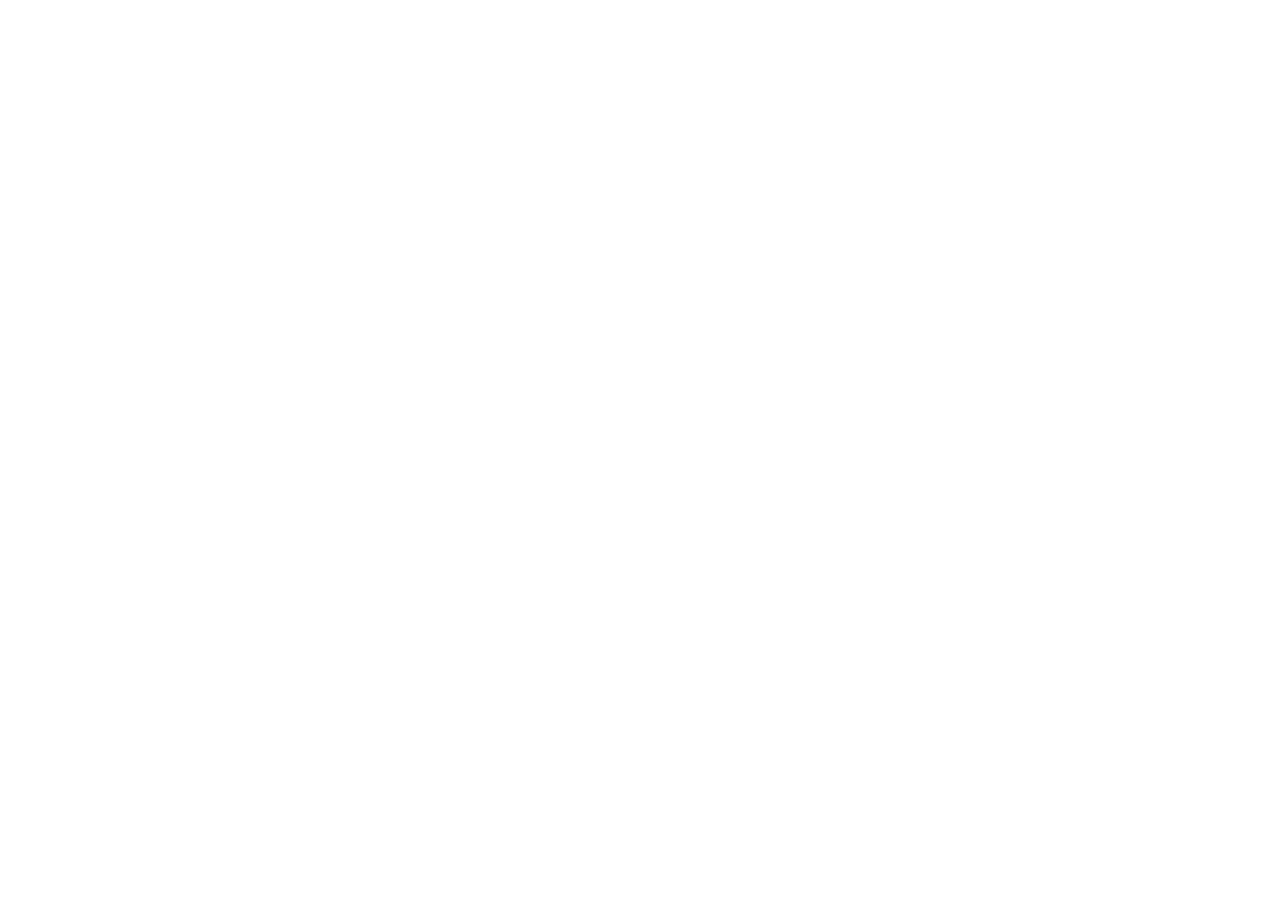
==== index.html @ 2d628670 "Initial commit" ====
<!DOCTYPE html>
<html lang="en">
  <head>
    <script src="https://cdnjs.cloudflare.com/ajax/libs/p5.js/1.9.0/p5.js"></script>
    <script src="https://cdnjs.cloudflare.com/ajax/libs/p5.js/1.9.0/addons/p5.sound.min.js"></script>
    <link rel="stylesheet" type="text/css" href="style.css">
    <meta charset="utf-8" />

  </head>
  <body>
    <main>
    </main>
    <script src="sketch.js"></script>
  </body>
</html>
---- style.css ----
html, body {
    margin: 0;
    padding: 0;
  }
  canvas {
    display: block;
  }
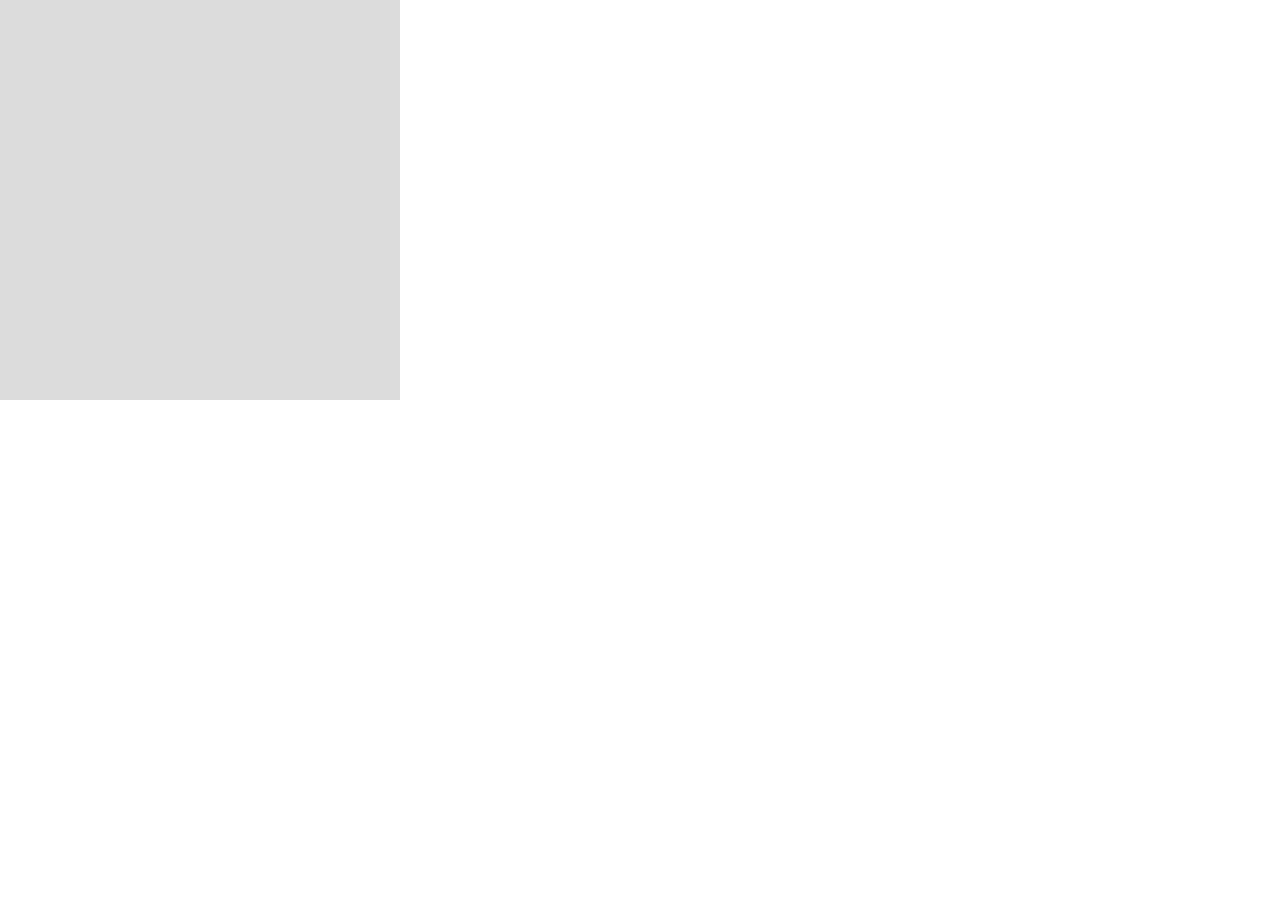
==== commit c866fa75: "second" ====
--- a/index.html
+++ b/index.html
@@ -1,15 +1,18 @@
 <!DOCTYPE html>
 <html lang="en">
   <head>
-    <script src="https://cdnjs.cloudflare.com/ajax/libs/p5.js/1.9.0/p5.js"></script>
-    <script src="https://cdnjs.cloudflare.com/ajax/libs/p5.js/1.9.0/addons/p5.sound.min.js"></script>
+    <meta charset="utf-8" />
+    <meta name="viewport" content="width=device-width, initial-scale=1.0">
+
+    <title>Sketch</title>
+
     <link rel="stylesheet" type="text/css" href="style.css">
-    <meta charset="utf-8" />
 
+    <script src="libraries/p5.min.js"></script>
+    <script src="libraries/p5.sound.min.js"></script>
   </head>
+
   <body>
-    <main>
-    </main>
     <script src="sketch.js"></script>
   </body>
-</html>+</html>
--- a/style.css
+++ b/style.css
@@ -1,8 +1,8 @@
 html, body {
-    margin: 0;
-    padding: 0;
-  }
-  canvas {
-    display: block;
-  }
-  +  margin: 0;
+  padding: 0;
+}
+
+canvas {
+  display: block;
+}
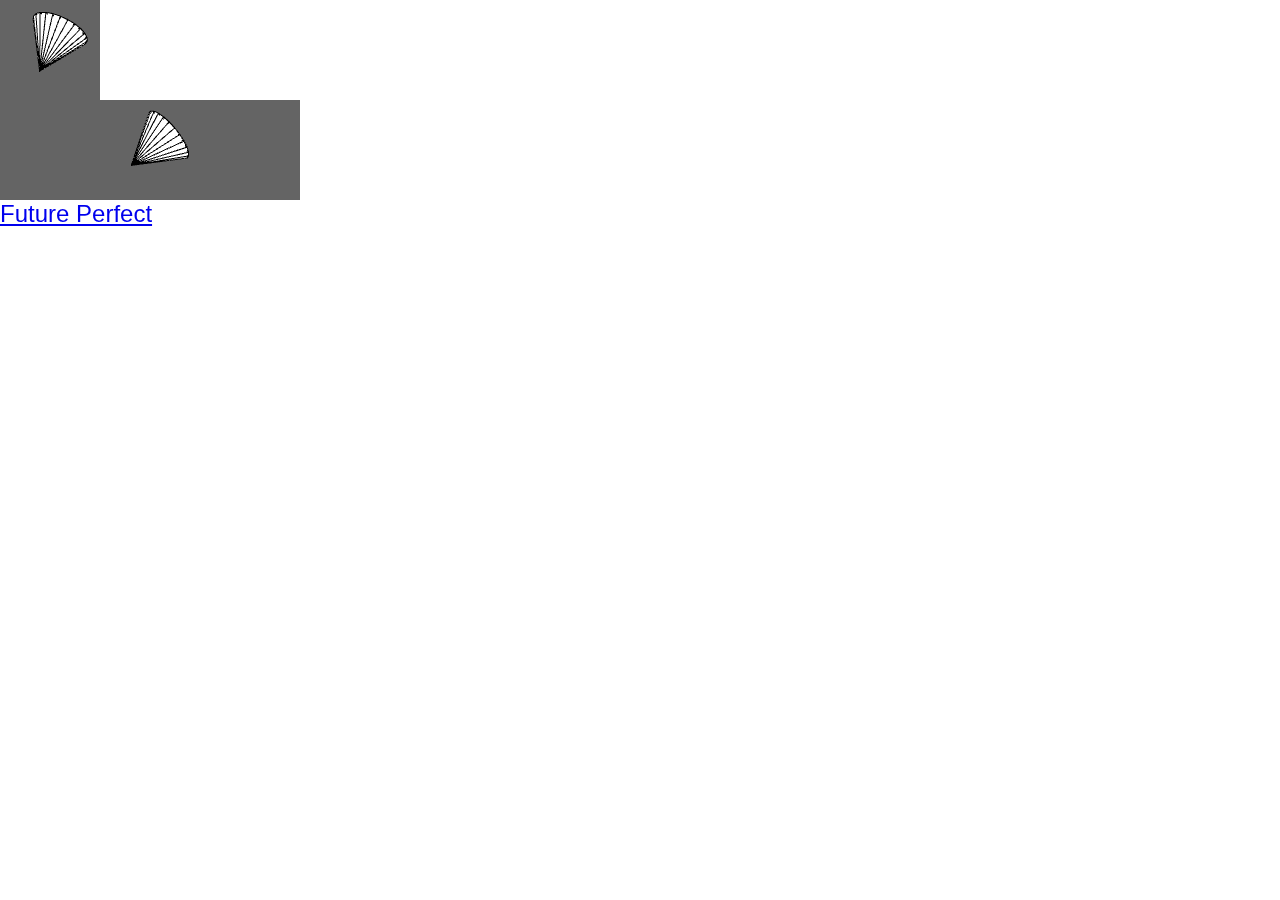
==== commit 55067955: "three" ====
--- a/index.html
+++ b/index.html
@@ -10,9 +10,27 @@
 
     <script src="libraries/p5.min.js"></script>
     <script src="libraries/p5.sound.min.js"></script>
+    <script src="libraries/mappa.js"></script>
   </head>
 
-  <body>
-    <script src="sketch.js"></script>
+  <body style="position: fixed;width: 100% !important;">
+
+    <div id="myCanvasA" style="width: 100% !important;">
+    </div>
+
+    <div id="myCanvasB" style="width: 100% !important;">
+      <!-- <script src="js/sketchB.js"></script> -->
+    </div>
+
+    
+
+    <div id="ProjectMenu">
+      
+      <a href="pages/futurePerfect17.html">
+      Future Perfect </a>
+    </div>
+
+    <script src="js/sketch.js"></script>
+
   </body>
 </html>
--- a/style.css
+++ b/style.css
@@ -6,3 +6,19 @@
 canvas {
   display: block;
 }
+
+
+#ProjectMenu{
+  font-family:Arial, Helvetica, sans-serif;
+  font-size: x-large;
+}
+
+
+
+#map {   
+  height: 1100px;
+}
+
+#mapPopup {
+  font-family: 'Courier New', Courier, monospace;
+}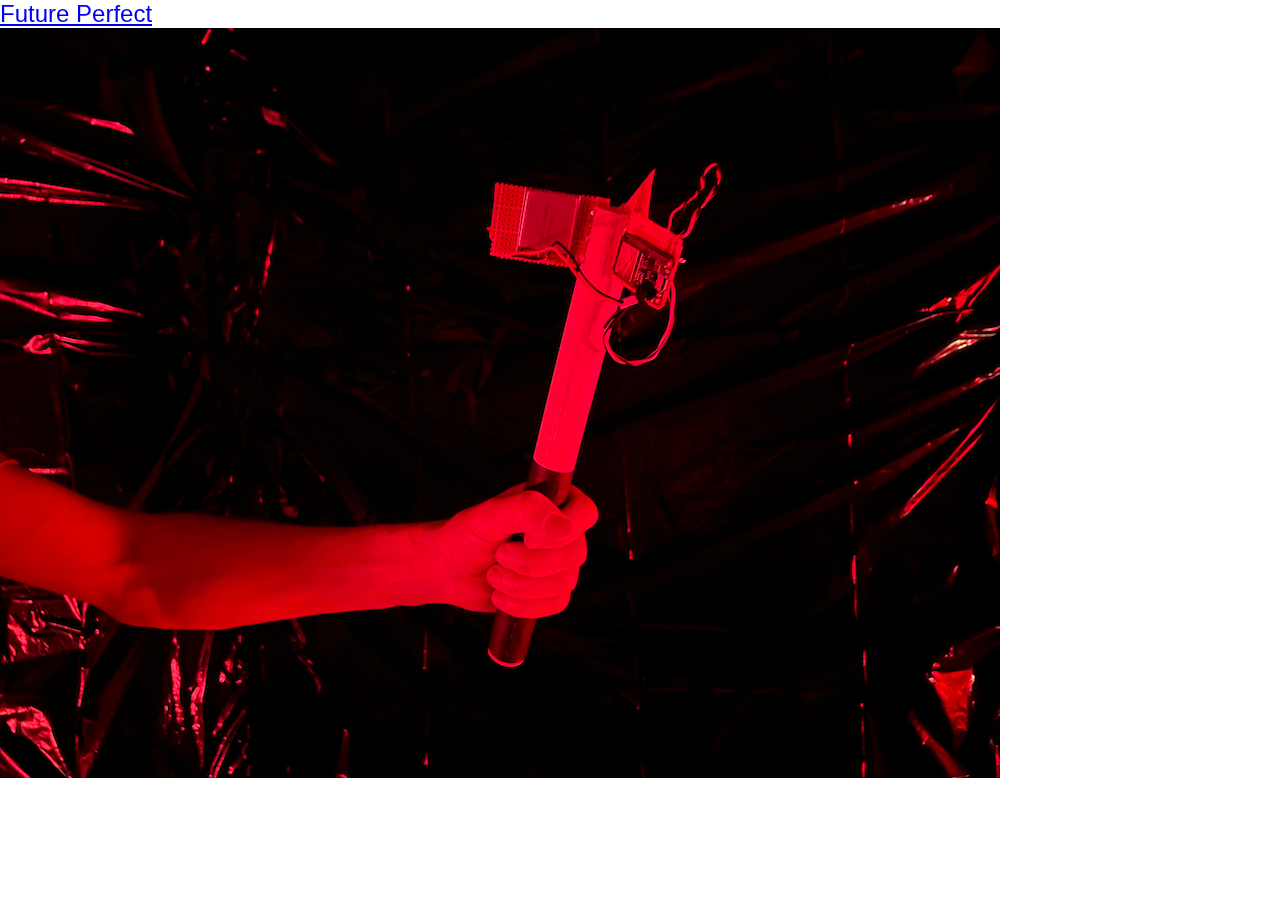
==== commit aeb61455: "added miscloud player-general template-ver1" ====
--- a/index.html
+++ b/index.html
@@ -15,14 +15,14 @@
 
   <body style="position: fixed;width: 100% !important;">
 
+
+    <!--
     <div id="myCanvasA" style="width: 100% !important;">
     </div>
-
     <div id="myCanvasB" style="width: 100% !important;">
-      <!-- <script src="js/sketchB.js"></script> -->
     </div>
-
-    
+    <script src="js/sketch.js"></script>
+-->
 
     <div id="ProjectMenu">
       
@@ -30,7 +30,7 @@
       Future Perfect </a>
     </div>
 
-    <script src="js/sketch.js"></script>
+    <img src="images/index.jpg">
 
   </body>
 </html>
--- a/style.css
+++ b/style.css
@@ -1,12 +1,27 @@
-html, body {
+html{
   margin: 0;
   padding: 0;
 }
-
+body {
+  margin: 0;
+  padding: 0;
+}
 canvas {
   display: block;
 }
 
+.popup{
+  width: 450px;
+}
+
+.leaflet-popup-tip-container {
+  opacity: 1;
+}
+
+.leaflet-popup-content-wrapper {
+  opacity: 1;
+  width: 420px;
+}
 
 #ProjectMenu{
   font-family:Arial, Helvetica, sans-serif;
@@ -16,7 +31,10 @@
 
 
 #map {   
-  height: 1100px;
+  z-index:1; position:absolute; width:100%;height:100%; margin:0; padding:0; }
+
+#cont1 {   
+  z-index: 1;
 }
 
 #mapPopup {
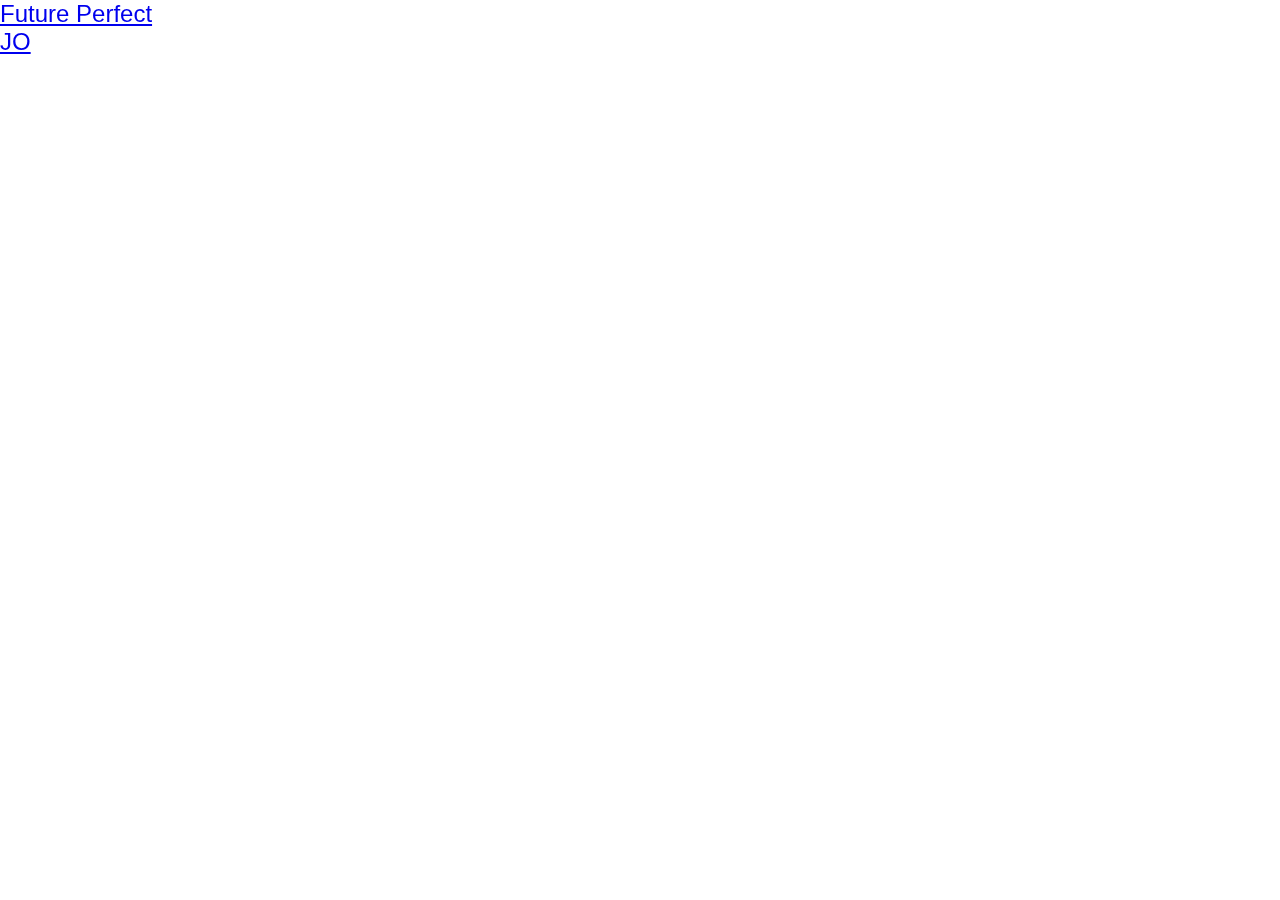
==== commit 11340f84: "add-project-page-v1" ====
--- a/index.html
+++ b/index.html
@@ -10,7 +10,6 @@
 
     <script src="libraries/p5.min.js"></script>
     <script src="libraries/p5.sound.min.js"></script>
-    <script src="libraries/mappa.js"></script>
   </head>
 
   <body style="position: fixed;width: 100% !important;">
@@ -28,9 +27,9 @@
       
       <a href="pages/futurePerfect17.html">
       Future Perfect </a>
+      <br>
+      <a href="pages/subpages/johnObject.html">
+      JO </a>
     </div>
-
-    <img src="images/index.jpg">
-
   </body>
 </html>
--- a/style.css
+++ b/style.css
@@ -10,8 +10,27 @@
   display: block;
 }
 
+#ProjectMenu{
+  font-family:Arial, Helvetica, sans-serif;
+  font-size: x-large;
+}
+
+#map {   
+  z-index:1; position:absolute; width:100%;height:100%; margin:0; padding:0; }
+
+#cont1 {   
+  z-index: 1;
+}
+
+#mapPopup {
+  font-family: 'Courier New', Courier, monospace;
+}
+
+
 .popup{
   width: 450px;
+  font-family: 'Courier New', Courier, monospace;
+  font-weight: bold;
 }
 
 .leaflet-popup-tip-container {
@@ -23,20 +42,32 @@
   width: 420px;
 }
 
-#ProjectMenu{
-  font-family:Arial, Helvetica, sans-serif;
-  font-size: x-large;
+.fp-project-body{
+  width: 600px;
+  height: 600px;
+  background-color: rgb(190, 187, 190);
+  background-image: url("http://radio.fetedelamusique.lviv.ua/wp-content/uploads/2024/06/atlas-background.jpeg");
+}
+
+.fp-project-text-container{
+  padding-left: 10px;
+  padding-top: 10px;
+  padding-right: 10px;
+  background-color: rgba(206, 203, 203, 0.7);
+  font-family:'Times New Roman', Times, serif;
+}
+
+.fp-project-text-header{
+  padding-top: 10px;
+  padding-bottom: 20px;
+  font-size: 2.6ex;
+}
+
+.fp-project-text-main{
+  font-size:small;
 }
 
 
 
-#map {   
-  z-index:1; position:absolute; width:100%;height:100%; margin:0; padding:0; }
 
-#cont1 {   
-  z-index: 1;
-}
 
-#mapPopup {
-  font-family: 'Courier New', Courier, monospace;
-}